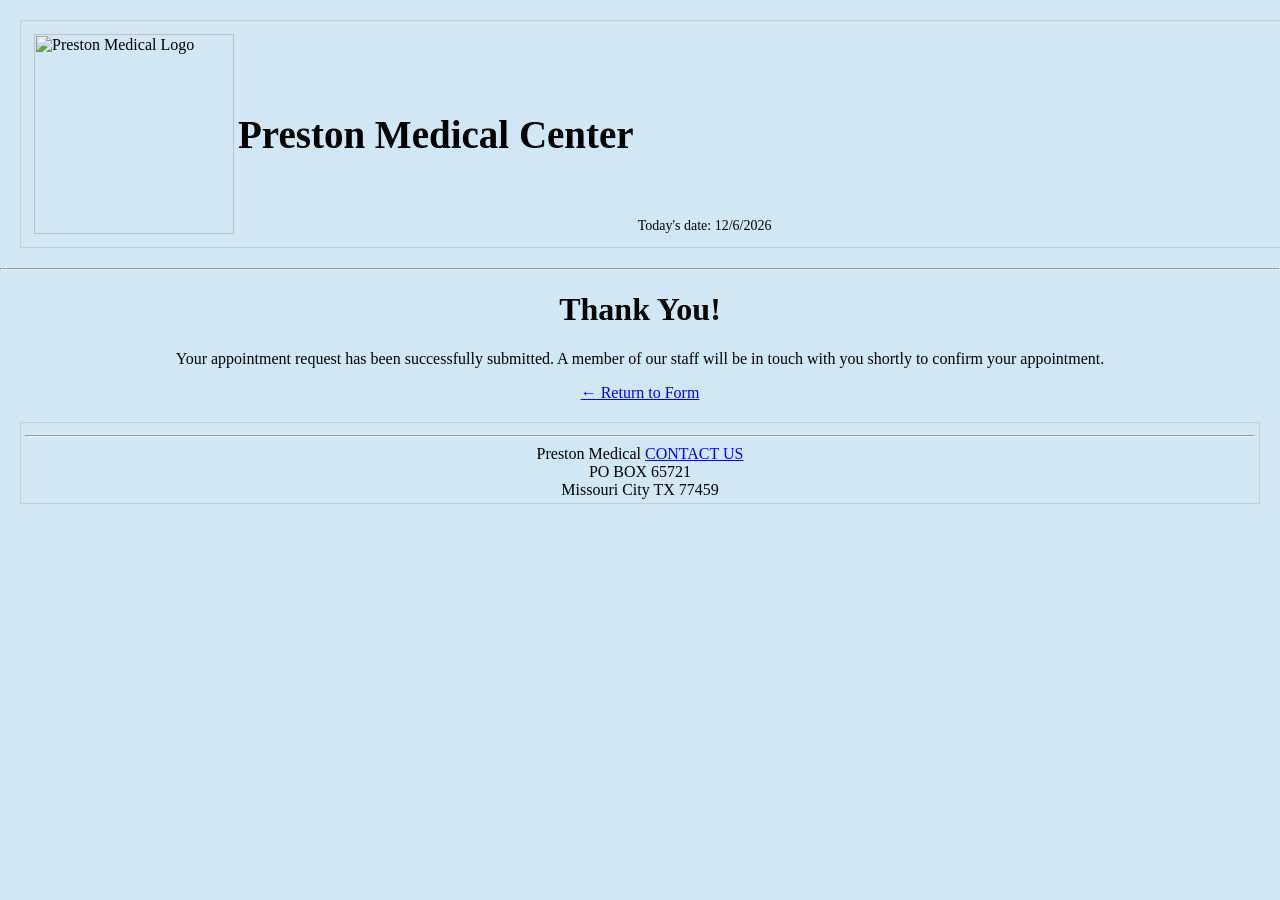
==== homework1-submit.html @ e0b8da94 "Rename homework1-submit (2).html to homework1-submit.html" ====
<!-- 
 Name: Cinque Preston
 File: homework1.css
 Date Created: 2026-02-15
 Date Updated: 2026-02-23
 Purpose: Style sheet for MIS 3371 HW1
-->
<html>
<head>
    <meta charset="utf-8">
    <title>Appointment Submitted - Preston Medical Center</title>
    <link rel="stylesheet" href="thankyou.css">
</head>
<body>

    <div id="header">
        <table>
            <tr>
                <td>
                    <img src="SOMETHING.png" alt="Preston Medical Logo" width="200" height="200">
                </td>
                <td class="site-title">Preston Medical Center</td>
                <td class="date-cell">Today's date: <span id="today"></span></td>
            </tr>
        </table>
    </div>

    <hr>

    <div id="body">
        <div class="thank-you-box">
            <div class="checkmark">
            </div>
            <h1>Thank You!</h1>
            <p>Your appointment request has been successfully submitted. A member of our staff will be in touch with you shortly to confirm your appointment.</p>
            <a href="index.html" class="return-btn">&#8592; Return to Form<br></a>
        </div>
    </div>

    <div id="footer">
        <hr>
        Preston Medical
        <a href="https://theuselessweb.com/">CONTACT US</a>
        <br>
        PO BOX 65721
        <br>
        Missouri City TX 77459
    </div>

    <script>
        document.getElementById("today").innerHTML = new Date().toLocaleDateString();
    </script>

</body>
</html>
---- thankyou.css ----
/* 
 Name: Cinque Preston
 File: thankyou.css
 Date Created: 2026-02-20
 Date Updated: 2026-04-08
 Purpose: Style sheet for MIS 3371 HW1 submit page
 */
body 
{
    text-align: center;
    margin: 0;
    padding: 0;
    background-color: #d0e8f5;
    font-family: Georgia, serif;
}

#header 
{
    text-align: center;
    background-color: rgbrgb(162, 255, 144);
    border: 1px solid #ccc;
    margin: 20px;
    padding: 10px;
    width: 100%;
}


.site-title 
{
    text-align: center;
    font-weight: bold;
    font-size: 39px;
    text-align: center;
}

.date-cell 
{
    text-align: right;
    vertical-align: bottom;
    font-size: 14px;
}

#footer
{
    text-align: center;
    background-color: rgbrgb(162, 255, 144);
    border: 1px solid #ccc;
    margin: 20px;
    padding: 4px;
}
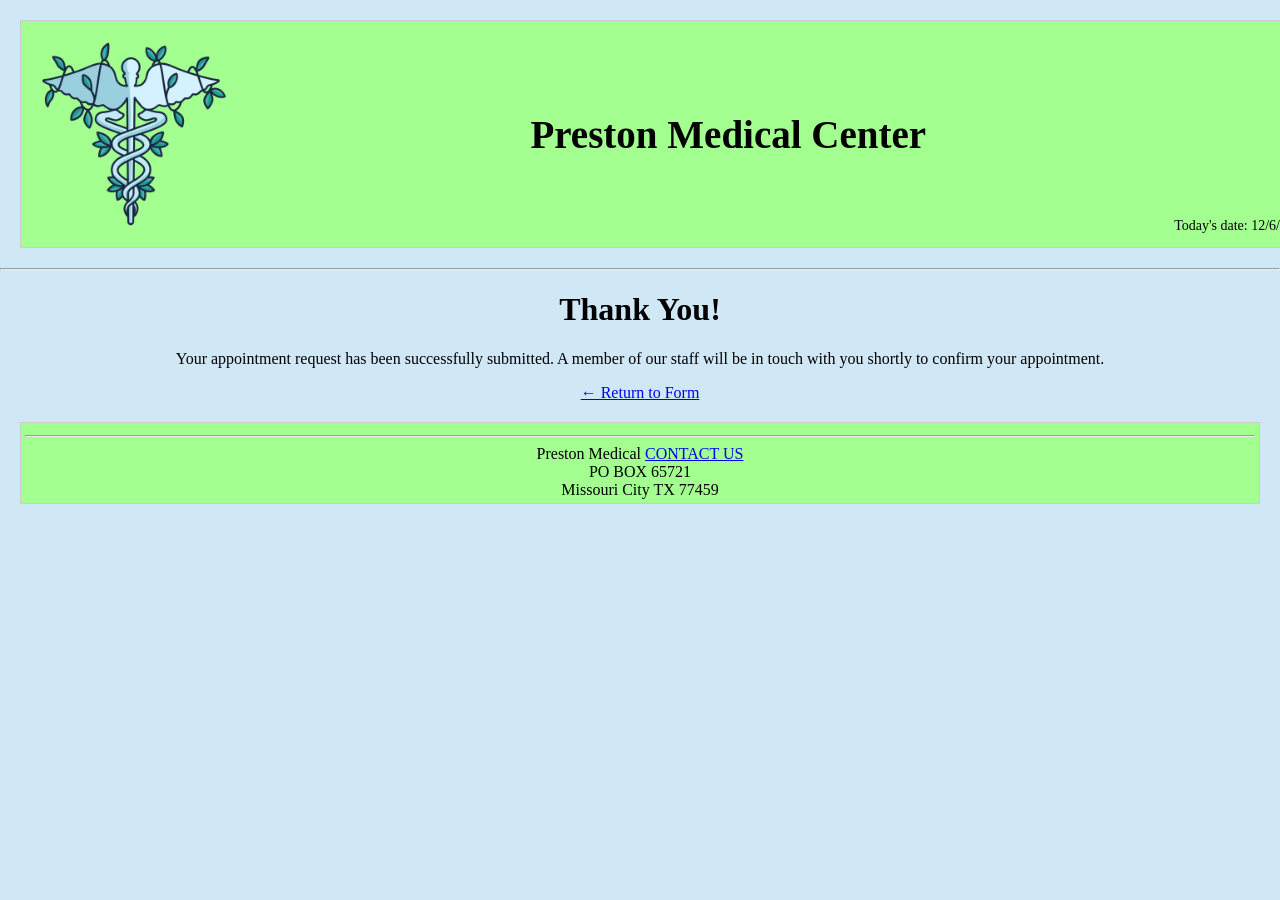
==== commit 2f53f562: "Update homework1-submit.html" ====
--- a/homework1-submit.html
+++ b/homework1-submit.html
@@ -14,7 +14,7 @@
 <body>
 
     <div id="header">
-        <table>
+        <table width="100%">
             <tr>
                 <td>
                     <img src="SOMETHING.png" alt="Preston Medical Logo" width="200" height="200">
--- a/thankyou.css
+++ b/thankyou.css
@@ -17,7 +17,7 @@
 #header 
 {
     text-align: center;
-    background-color: rgbrgb(162, 255, 144);
+    background-color: rgb(162, 255, 144);
     border: 1px solid #ccc;
     margin: 20px;
     padding: 10px;
@@ -43,7 +43,7 @@
 #footer
 {
     text-align: center;
-    background-color: rgbrgb(162, 255, 144);
+    background-color: rgb(162, 255, 144);
     border: 1px solid #ccc;
     margin: 20px;
     padding: 4px;
